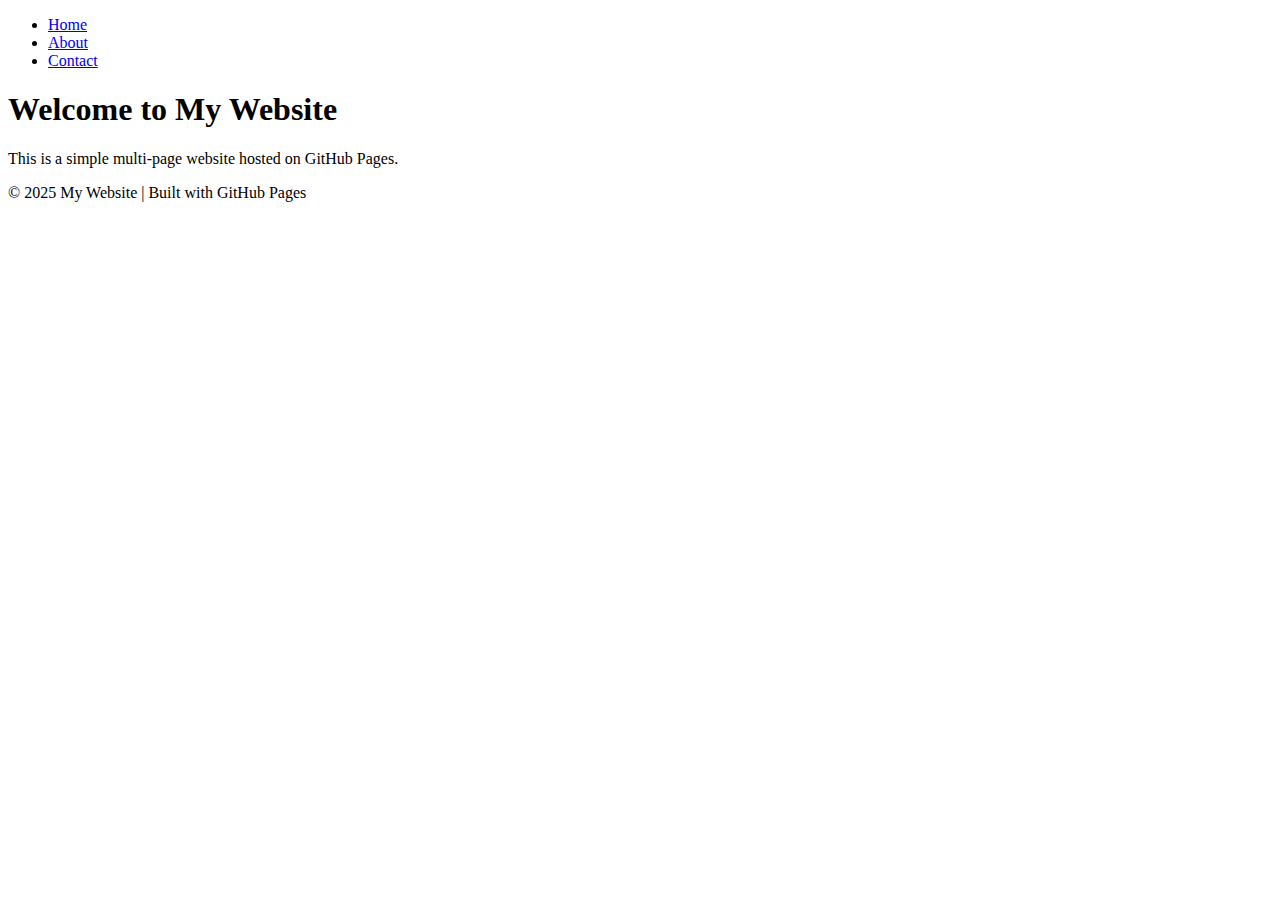
==== index.html @ d287d6d7 "Create index.html" ====
<!DOCTYPE html>
<html lang="en">
<head>
    <meta charset="UTF-8">
    <meta name="viewport" content="width=device-width, initial-scale=1.0">
    <title>Home | My Website</title>
    <link rel="stylesheet" href="styles.css">
</head>
<body>
    <header>
        <nav>
            <ul>
                <li><a href="index.html">Home</a></li>
                <li><a href="about.html">About</a></li>
                <li><a href="contact.html">Contact</a></li>
            </ul>
        </nav>
    </header>

    <section class="hero">
        <h1>Welcome to My Website</h1>
        <p>This is a simple multi-page website hosted on GitHub Pages.</p>
    </section>

    <footer>
        <p>&copy; 2025 My Website | Built with GitHub Pages</p>
    </footer>
</body>
</html>
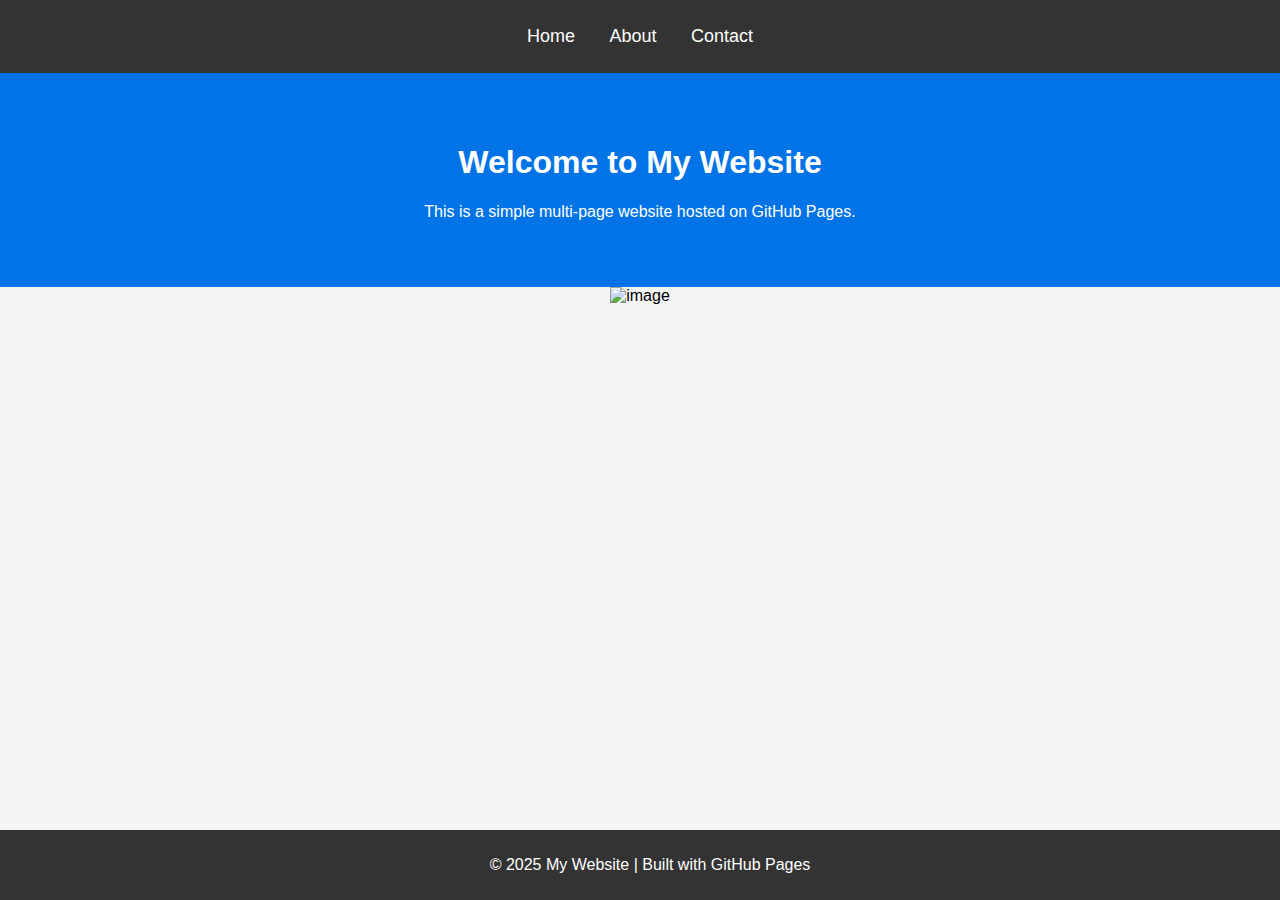
==== commit 5b16aa35: "Update index.html" ====
--- a/index.html
+++ b/index.html
@@ -21,7 +21,7 @@
         <h1>Welcome to My Website</h1>
         <p>This is a simple multi-page website hosted on GitHub Pages.</p>
     </section>
-
+<img src="https://github.com/cbsmit12/chadbenjaminsmith/blob/main/chadsm2square.jpg?raw=true" alt="image">
     <footer>
         <p>&copy; 2025 My Website | Built with GitHub Pages</p>
     </footer>
--- a/styles.css
+++ b/styles.css
@@ -0,0 +1,47 @@
+body {
+    font-family: Arial, sans-serif;
+    margin: 0;
+    padding: 0;
+    text-align: center;
+    background-color: #f5f5f5;
+}
+
+header {
+    background-color: #333;
+    padding: 10px;
+}
+
+nav ul {
+    list-style: none;
+    padding: 0;
+}
+
+nav ul li {
+    display: inline;
+    margin: 0 15px;
+}
+
+nav ul li a {
+    text-decoration: none;
+    color: white;
+    font-size: 18px;
+}
+
+.hero {
+    padding: 50px;
+    background-color: #0073e6;
+    color: white;
+}
+
+.content {
+    padding: 30px;
+}
+
+footer {
+    background-color: #333;
+    color: white;
+    padding: 10px;
+    position: fixed;
+    bottom: 0;
+    width: 100%;
+}
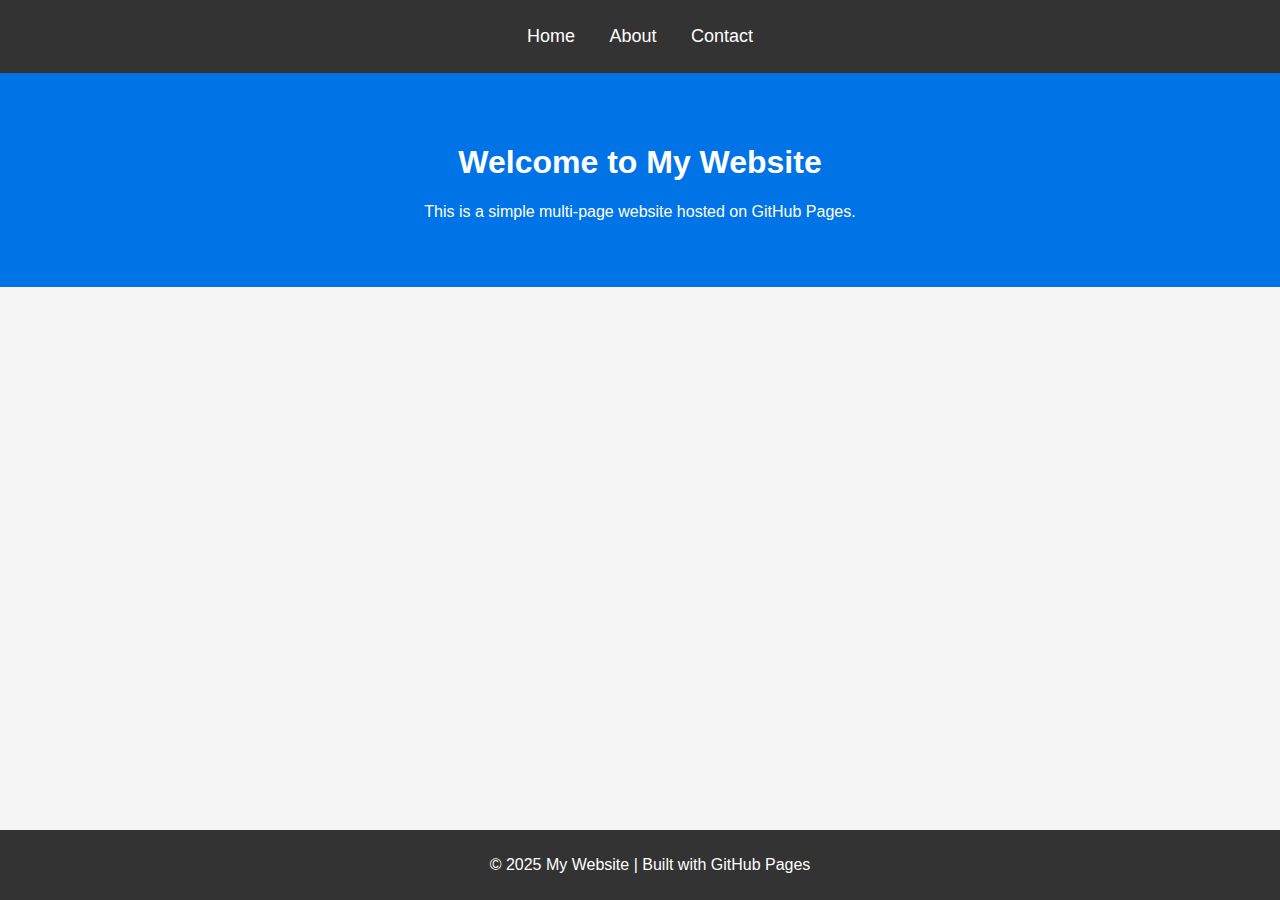
==== commit a5e14e39: "Update index.html" ====
--- a/index.html
+++ b/index.html
@@ -21,7 +21,6 @@
         <h1>Welcome to My Website</h1>
         <p>This is a simple multi-page website hosted on GitHub Pages.</p>
     </section>
-<img src="https://github.com/cbsmit12/chadbenjaminsmith/blob/main/chadsm2square.jpg?raw=true" alt="image">
     <footer>
         <p>&copy; 2025 My Website | Built with GitHub Pages</p>
     </footer>
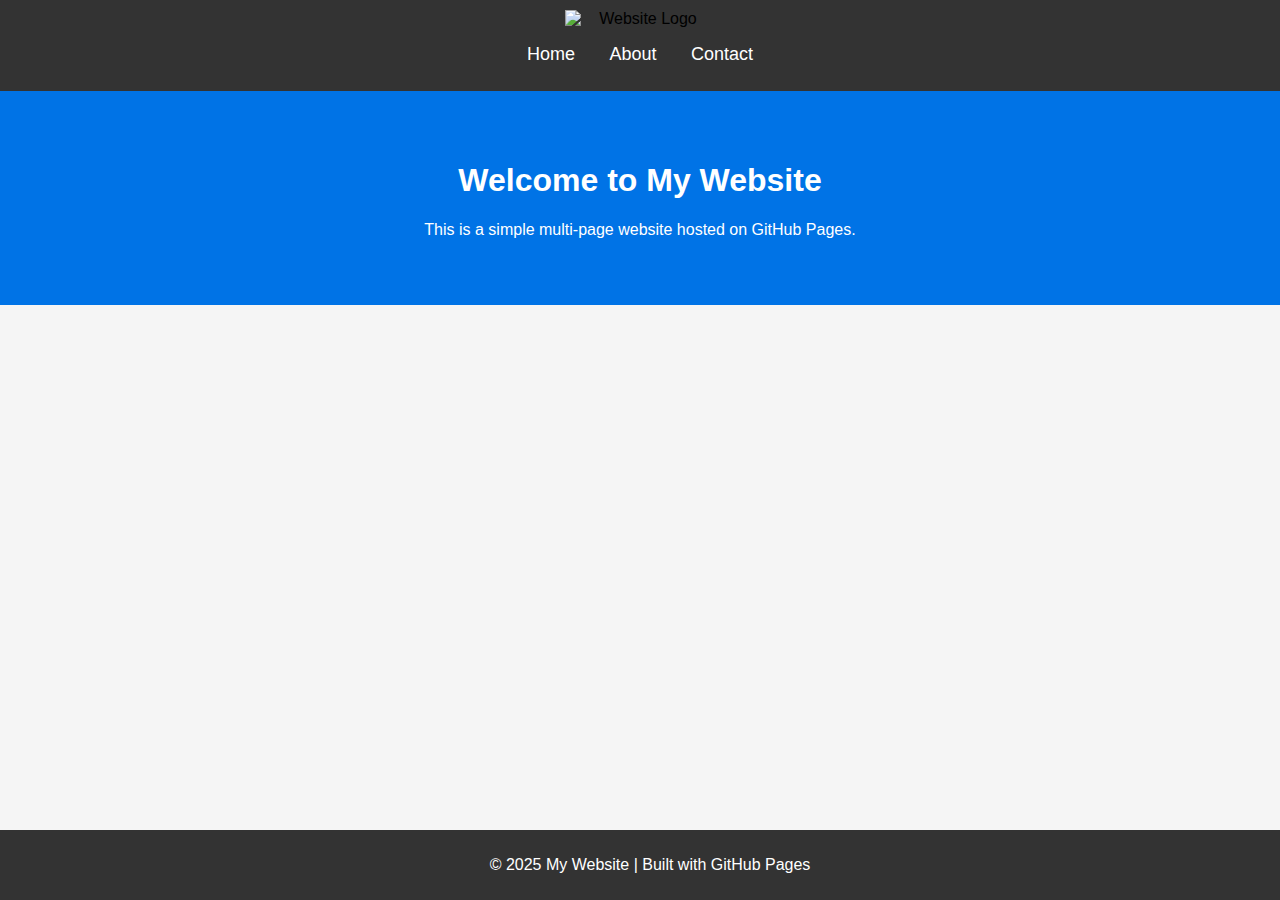
==== commit 0eb9343f: "Update index.html" ====
--- a/index.html
+++ b/index.html
@@ -4,10 +4,65 @@
     <meta charset="UTF-8">
     <meta name="viewport" content="width=device-width, initial-scale=1.0">
     <title>Home | My Website</title>
-    <link rel="stylesheet" href="styles.css">
+    <style>
+        body {
+            font-family: Arial, sans-serif;
+            margin: 0;
+            padding: 0;
+            text-align: center;
+            background-color: #f5f5f5;
+        }
+
+        header {
+            background-color: #333;
+            padding: 10px;
+            text-align: center;
+        }
+
+        .logo img {
+            width: 150px; /* Adjust size as needed */
+            height: auto;
+            display: block;
+            margin: 0 auto 10px; /* Centers the logo and adds spacing */
+        }
+
+        nav ul {
+            list-style: none;
+            padding: 0;
+        }
+
+        nav ul li {
+            display: inline;
+            margin: 0 15px;
+        }
+
+        nav ul li a {
+            text-decoration: none;
+            color: white;
+            font-size: 18px;
+        }
+
+        .hero {
+            padding: 50px;
+            background-color: #0073e6;
+            color: white;
+        }
+
+        footer {
+            background-color: #333;
+            color: white;
+            padding: 10px;
+            position: fixed;
+            bottom: 0;
+            width: 100%;
+        }
+    </style>
 </head>
 <body>
     <header>
+        <div class="logo">
+            <img src="assets/logo.png" alt="Website Logo">
+        </div>
         <nav>
             <ul>
                 <li><a href="index.html">Home</a></li>
@@ -21,6 +76,7 @@
         <h1>Welcome to My Website</h1>
         <p>This is a simple multi-page website hosted on GitHub Pages.</p>
     </section>
+
     <footer>
         <p>&copy; 2025 My Website | Built with GitHub Pages</p>
     </footer>
